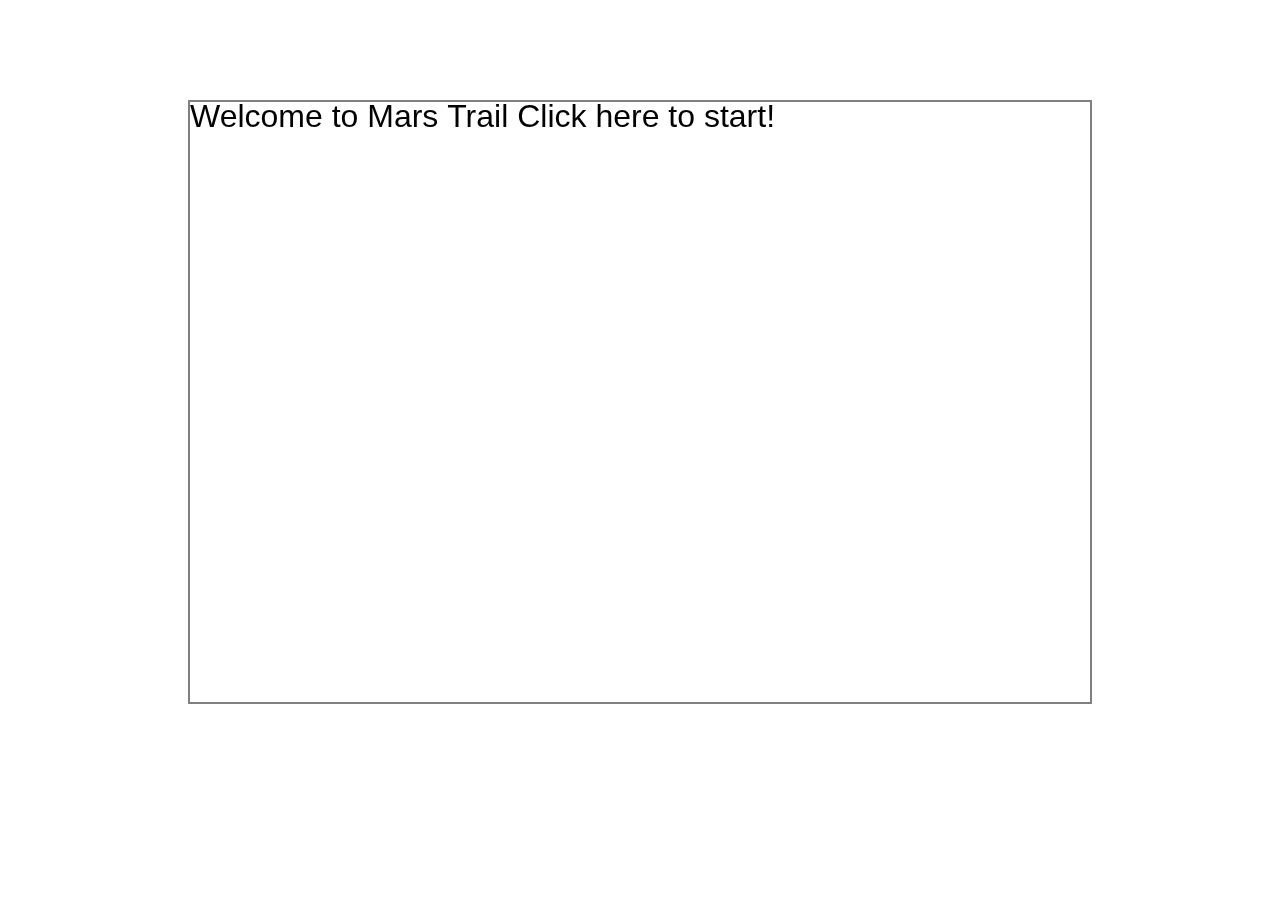
==== index.htm @ 01030885 "Menu and Game Window Updates" ====
<html>
    <head>
        <title>The Mars Trail</title>
    </head>
    <body>
        <div style="width:900px; height:600px; margin-left:auto; margin-right:auto; margin-top:100px; border:gray solid 2px">
            <iframe src="Mars Trail.htm" scrolling="no" style="width:900px; height:600px;" frameBorder="0"></iframe>
        </div>
    </body>
</html>
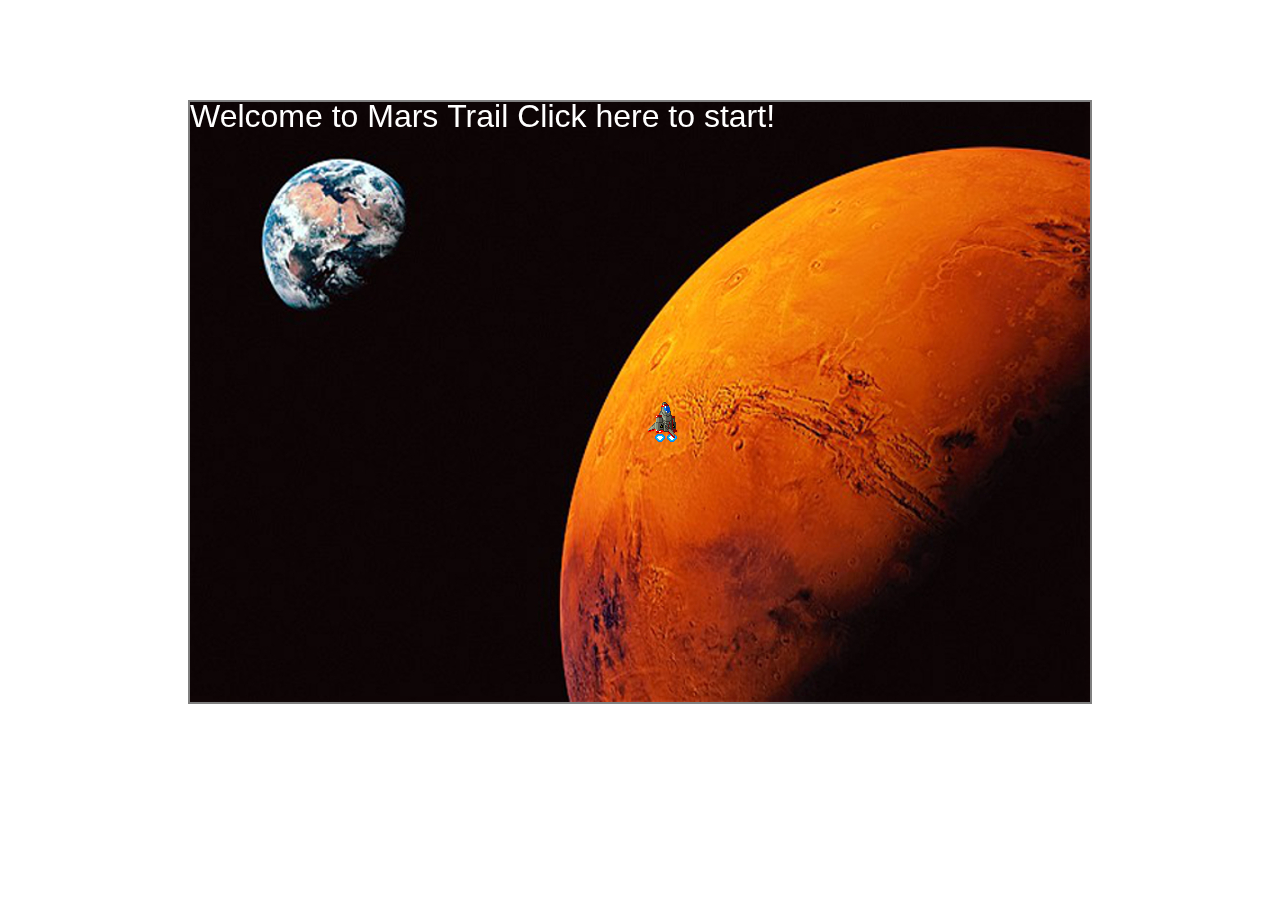
==== commit e95dd8b2: "Testing GitHub commits" ====
--- a/index.htm
+++ b/index.htm
@@ -1,3 +1,5 @@
+<!DOCTYPE html>
+
 <html>
     <head>
         <title>The Mars Trail</title>
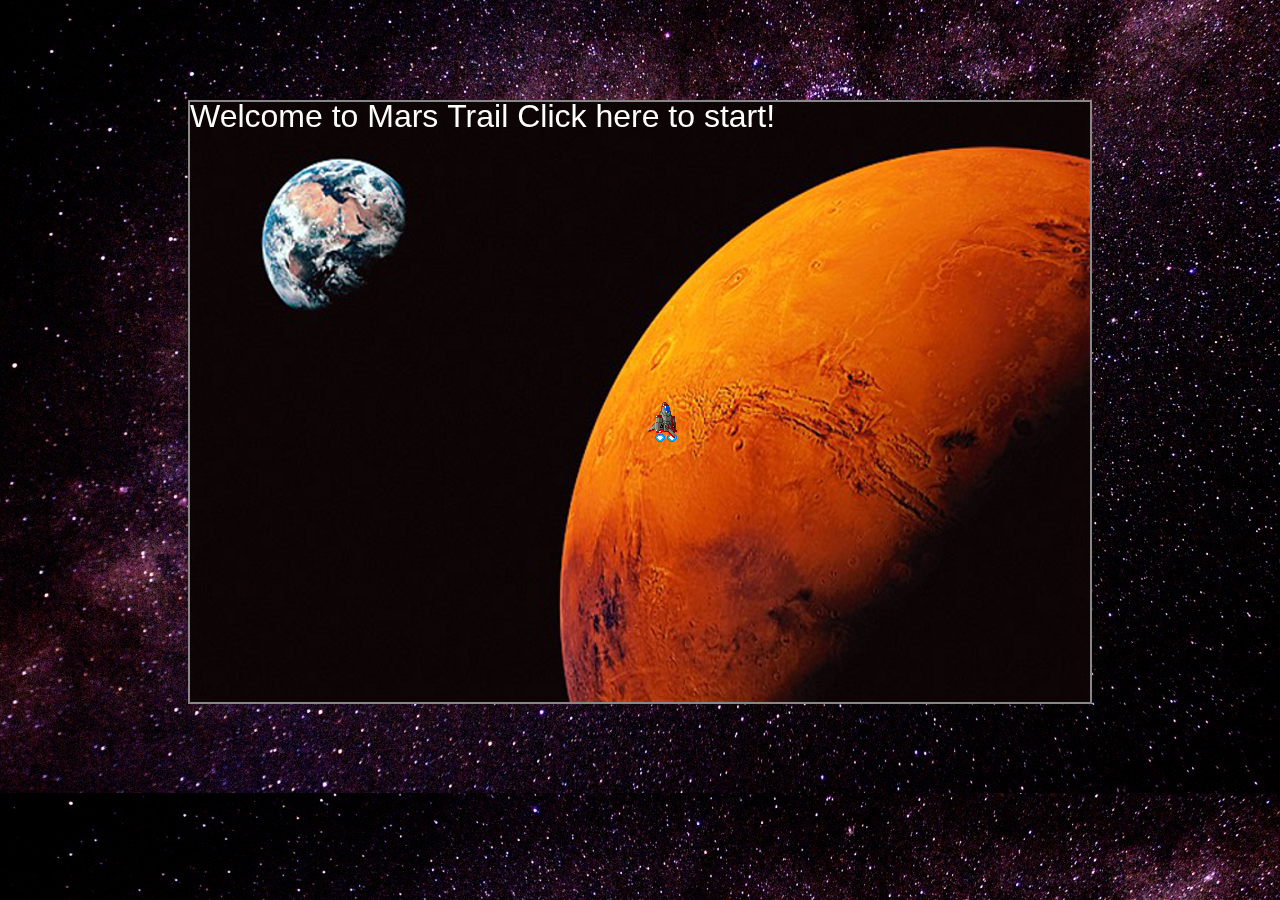
==== commit 66133b4b: "Added page background" ====
--- a/index.htm
+++ b/index.htm
@@ -3,10 +3,13 @@
 <html>
     <head>
         <title>The Mars Trail</title>
+		
+		<link href="Content/Styles/Main.css" rel="stylesheet" />
     </head>
+	
     <body>
-        <div style="width:900px; height:600px; margin-left:auto; margin-right:auto; margin-top:100px; border:gray solid 2px">
-            <iframe src="Mars Trail.htm" scrolling="no" style="width:900px; height:600px;" frameBorder="0"></iframe>
+        <div id="game">
+            <iframe src="Mars Trail.htm" scrolling="no" frameBorder="0"></iframe>
         </div>
     </body>
 </html>--- a/Content/Styles/Main.css
+++ b/Content/Styles/Main.css
@@ -0,0 +1,10 @@
+/*
+ * Main.css
+ *
+ * Mars Trail
+ */
+
+body { background: url('../Images/MilkyWay.jpg'); background-position: center; margin: 0; }
+
+body div#game { border: 2px solid #888; height: 600px; margin: 100px auto 0 auto; width: 900px; }
+body div#game iframe { height: 100%; width: 100%; }